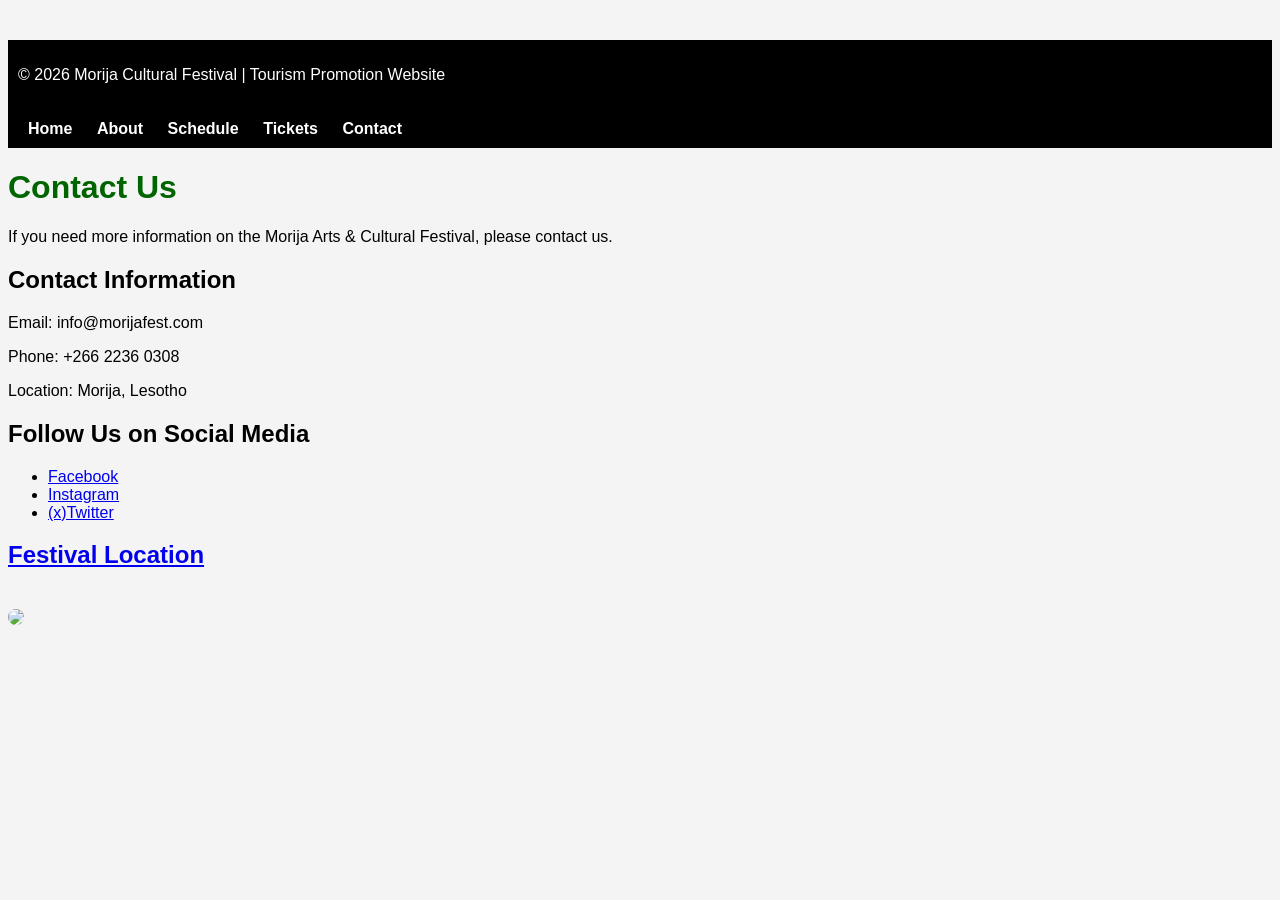
==== contacts.html @ 91d6c0d3 "Add files via upload" ====
<!DOCTYPE html>
<html>
<head>
	<title>Contact Us</title>
	<link rel="stylesheet" href="style.css">
</head>

<footer>
<p>&copy; 2026 Morija Cultural Festival | Tourism Promotion Website</p>
</footer>

<body>
	<nav>
	<a href="index.html">Home</a>
	<a href="about.html">About</a>
	<a href="schedule.html">Schedule</a>
	<a href="tickets.html">Tickets</a>
	<a href="contacts.html">Contact</a>
</nav>

<h1>Contact Us</h1>

<p>If you need more information on the Morija Arts & Cultural Festival, please contact us.</p>

<h2>Contact Information</h2>

<p>Email: info@morijafest.com</p>
<p>Phone: +266 2236 0308</p>
<p>Location: Morija, Lesotho</p>

<h2>Follow Us on Social Media </h2>

<ul>
<li><a href="#">Facebook</li>
<li><a href="#">Instagram</li>
<li><a href="#">(x)Twitter</li>
</ul>

<h2>Festival Location</h2>

<img src="map.JFIF" width="500">
</body>
</html>
---- style.css ----
body{
font-family:Arial;
background-color:#f4f4f4;
text-align: ;
}

h1{
color: darkgreen;
}

nav{
background-color: black;
padding: 10px;
}

nav a{
color: white;
margin: 10px;
text-decoration: none;
font-weight: bold;
}

img{
margin-top: 20px;
border-radius: 10px;
}

table{
margin: auto;
border-collapse: collapse;
width: 70%;
}

th, td{
padding: 10px;
text-align: center;
}

th{
background-color: darkgreen;
color: white;
}

form{
margin-top: 20px;
}

input{
padding: 8px;
width: 250px;
}

input[submit]{
background-color: darkgreen;
color: white;
border:none;
cursor: pointer;
}

footer{
margin-top: 40px;
padding: 10px;
background-color: black;
color: white;
}
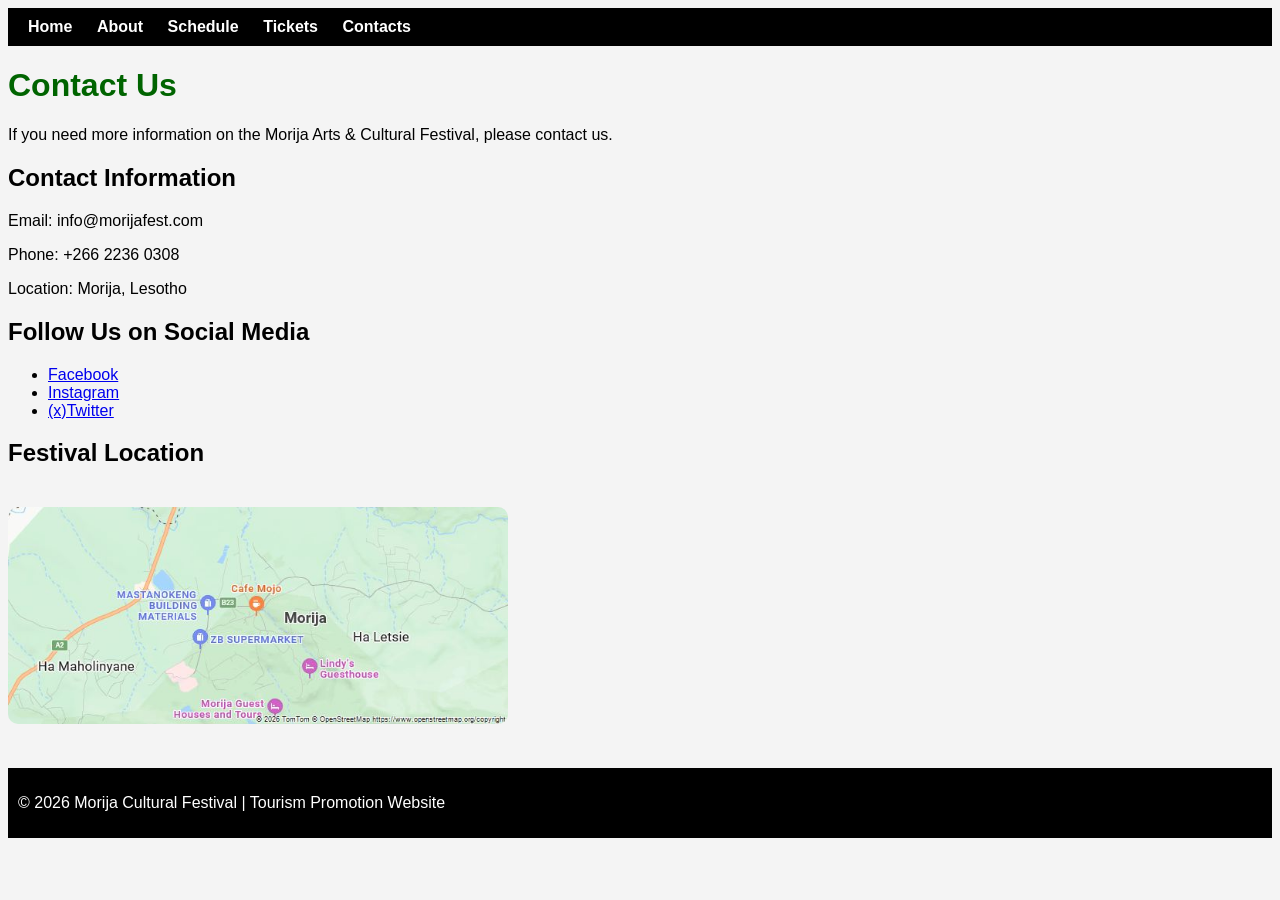
==== commit 83771611: "Add files via upload" ====
--- a/contacts.html
+++ b/contacts.html
@@ -1,43 +1,41 @@
 <!DOCTYPE html>
 <html>
 <head>
-	<title>Contact Us</title>
-	<link rel="stylesheet" href="style.css">
+    <title>Contact Us</title>
+    <link rel="stylesheet" href="style.css">
 </head>
+<body>
 
-<footer>
-<p>&copy; 2026 Morija Cultural Festival | Tourism Promotion Website</p>
-</footer>
+    <nav>
+        <a href="index.html">Home</a>
+        <a href="about.html">About</a>
+        <a href="schedule.html">Schedule</a>
+        <a href="tickets.html">Tickets</a>
+        <a href="contacts.html">Contacts</a>
+    </nav>
 
-<body>
-	<nav>
-	<a href="index.html">Home</a>
-	<a href="about.html">About</a>
-	<a href="schedule.html">Schedule</a>
-	<a href="tickets.html">Tickets</a>
-	<a href="contacts.html">Contact</a>
-</nav>
+    <h1>Contact Us</h1>
 
-<h1>Contact Us</h1>
+    <p>If you need more information on the Morija Arts & Cultural Festival, please contact us.</p>
 
-<p>If you need more information on the Morija Arts & Cultural Festival, please contact us.</p>
+    <h2>Contact Information</h2>
+    <p>Email: info@morijafest.com</p>
+    <p>Phone: +266 2236 0308</p>
+    <p>Location: Morija, Lesotho</p>
 
-<h2>Contact Information</h2>
+    <h2>Follow Us on Social Media </h2>
+    <ul>
+        <li><a href="#">Facebook</a></li>
+        <li><a href="#">Instagram</a></li>
+        <li><a href="#">(x)Twitter</a></li>
+    </ul>
 
-<p>Email: info@morijafest.com</p>
-<p>Phone: +266 2236 0308</p>
-<p>Location: Morija, Lesotho</p>
+    <h2>Festival Location</h2>
+    <img src="map.jfif" width="500" alt="Festival Location Map">
 
-<h2>Follow Us on Social Media </h2>
+    <footer>
+        <p>&copy; 2026 Morija Cultural Festival | Tourism Promotion Website</p>
+    </footer>
 
-<ul>
-<li><a href="#">Facebook</li>
-<li><a href="#">Instagram</li>
-<li><a href="#">(x)Twitter</li>
-</ul>
-
-<h2>Festival Location</h2>
-
-<img src="map.JFIF" width="500">
 </body>
 </html>
